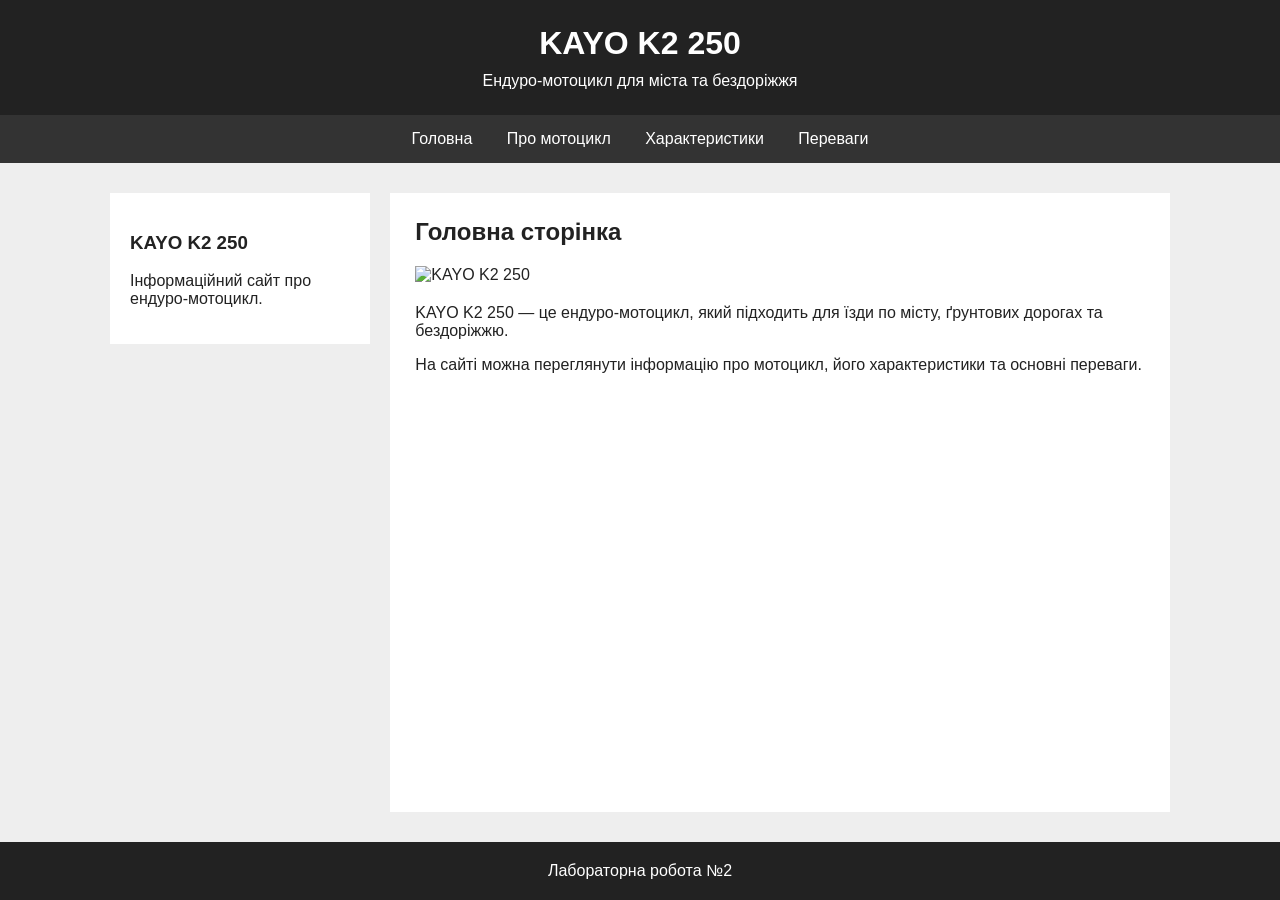
==== index.html @ bb19d6b8 "Add files via upload" ====
<!DOCTYPE html>
<html lang="uk">
<head>
    <meta charset="UTF-8">
    <meta name="viewport" content="width=device-width, initial-scale=1.0">
    <title>KAYO K2 250 - Головна</title>
    <link rel="stylesheet" href="style.css">
</head>

<body>

<header>
    <h1>KAYO K2 250</h1>
    <p>Ендуро-мотоцикл для міста та бездоріжжя</p>
</header>

<nav>
    <a href="index.html">Головна</a>
    <a href="about.html">Про мотоцикл</a>
    <a href="specs.html">Характеристики</a>
    <a href="advantages.html">Переваги</a>
</nav>

<div class="container">

    <aside>
        <h3>KAYO K2 250</h3>
        <p>Інформаційний сайт про ендуро-мотоцикл.</p>
    </aside>

    <main>
        <h2>Головна сторінка</h2>

        <img src="img/1.jpg" alt="KAYO K2 250">

        <p>
            KAYO K2 250 — це ендуро-мотоцикл,
            який підходить для їзди по місту,
            ґрунтових дорогах та бездоріжжю.
        </p>

        <p>
            На сайті можна переглянути інформацію
            про мотоцикл, його характеристики
            та основні переваги.
        </p>
    </main>

</div>

<footer>
    <p>Лабораторна робота №2</p>
</footer>

</body>
</html>
---- style.css ----
html {
    height: 100%;
}

body {
    margin: 0;
    min-height: 100vh;
    font-family: Arial, sans-serif;
    background-color: #eeeeee;
    color: #222222;

    display: flex;
    flex-direction: column;
}


/* Верхня частина */
header {
    background-color: #222222;
    color: white;
    text-align: center;
    padding: 25px;
}

header h1 {
    margin: 0 0 10px 0;
}

header p {
    margin: 0;
}


/* Навігація */
nav {
    background-color: #333333;
    text-align: center;
    padding: 15px;
}

nav a {
    color: white;
    text-decoration: none;
    margin: 0 15px;
}

nav a:hover {
    text-decoration: underline;
}


/* Основний блок */
.container {
    width: 100%;
    max-width: 1100px;
    margin: 30px auto;
    padding: 0 20px;
    display: flex;
    gap: 20px;
    box-sizing: border-box;

    flex: 1;
}


/* Бічна панель */
aside {
    width: 25%;
    height: fit-content;
    background-color: white;
    padding: 20px;
    box-sizing: border-box;
}


/* Основний контент */
main {
    width: 75%;
    background-color: white;
    padding: 25px;
    box-sizing: border-box;
}

main h2 {
    margin-top: 0;
}


/* Зображення */
main img {
    max-width: 100%;
    max-height: 400px;
    display: block;
    margin: 20px auto;
}


/* Таблиця */
table {
    width: 100%;
    border-collapse: collapse;
}

th,
td {
    padding: 10px;
    text-align: left;
}

th {
    background-color: #dddddd;
}


/* Список */
li {
    margin-bottom: 10px;
}


/* Футер */
footer {
    background-color: #222222;
    color: white;
    text-align: center;
    padding: 15px;
    margin-top: auto;
}

footer p {
    margin: 5px;
}


/* Для телефону */
@media (max-width: 700px) {

    .container {
        flex-direction: column;
    }

    aside,
    main {
        width: 100%;
    }

    nav a {
        display: block;
        margin: 10px;
    }
}
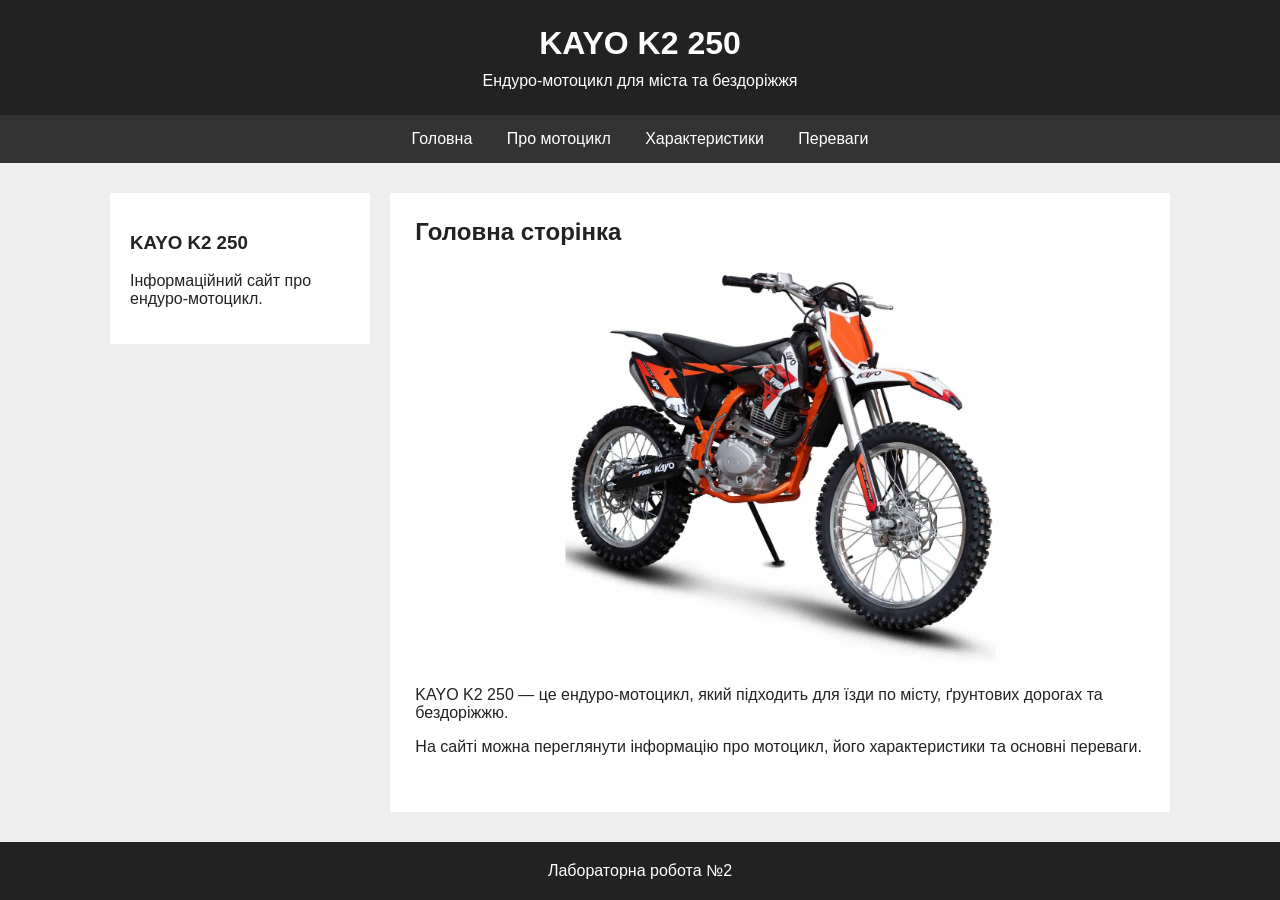
==== commit 10738f6f: "імг шлях поміняв" ====
--- a/index.html
+++ b/index.html
@@ -31,7 +31,7 @@
     <main>
         <h2>Головна сторінка</h2>
 
-        <img src="img/1.jpg" alt="KAYO K2 250">
+        <img src="1.jpg" alt="KAYO K2 250">
 
         <p>
             KAYO K2 250 — це ендуро-мотоцикл,
@@ -53,4 +53,4 @@
 </footer>
 
 </body>
-</html>+</html>
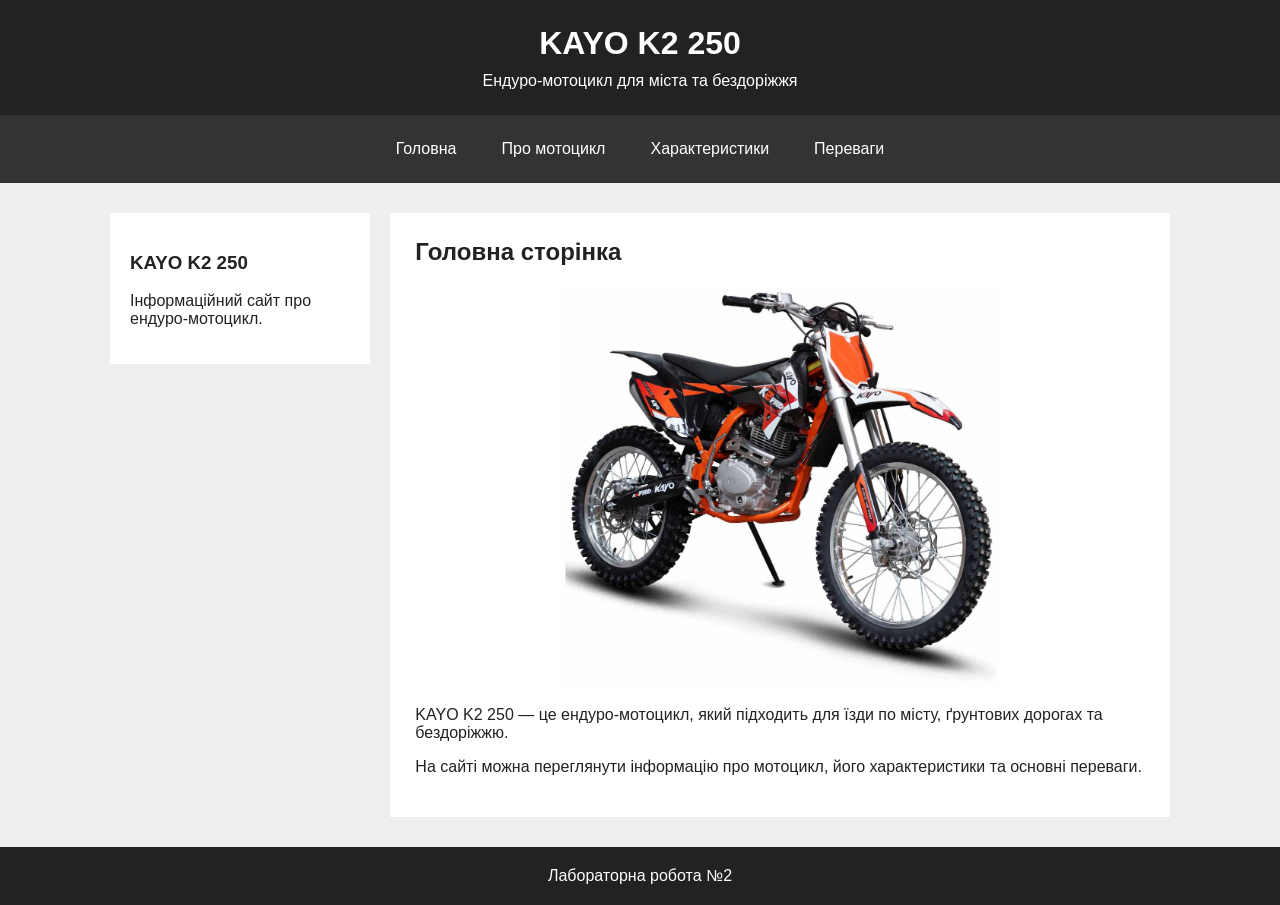
==== commit 18f3b12b: "Enhance navigation with inline styles and hover effects Added inline styles to navigation links for " ====
--- a/index.html
+++ b/index.html
@@ -14,11 +14,11 @@
     <p>Ендуро-мотоцикл для міста та бездоріжжя</p>
 </header>
 
-<nav>
-    <a href="index.html">Головна</a>
-    <a href="about.html">Про мотоцикл</a>
-    <a href="specs.html">Характеристики</a>
-    <a href="advantages.html">Переваги</a>
+<nav style="background-color: #333333; padding: 15px; text-align: center;">
+    <a href="index.html" style="color: white; text-decoration: none; padding: 10px 15px; display: inline-block; transition: all 0.3s ease;" onmouseover="this.style.backgroundColor='#555555'; this.style.boxShadow='0 0 12px rgba(255, 255, 255, 0.8)';" onmouseout="this.style.backgroundColor='transparent'; this.style.boxShadow='none';">Головна</a>
+    <a href="about.html" style="color: white; text-decoration: none; padding: 10px 15px; display: inline-block; transition: all 0.3s ease;" onmouseover="this.style.backgroundColor='#555555'; this.style.boxShadow='0 0 12px rgba(255, 255, 255, 0.8)';" onmouseout="this.style.backgroundColor='transparent'; this.style.boxShadow='none';">Про мотоцикл</a>
+    <a href="specs.html" style="color: white; text-decoration: none; padding: 10px 15px; display: inline-block; transition: all 0.3s ease;" onmouseover="this.style.backgroundColor='#555555'; this.style.boxShadow='0 0 12px rgba(255, 255, 255, 0.8)';" onmouseout="this.style.backgroundColor='transparent'; this.style.boxShadow='none';">Характеристики</a>
+    <a href="advantages.html" style="color: white; text-decoration: none; padding: 10px 15px; display: inline-block; transition: all 0.3s ease;" onmouseover="this.style.backgroundColor='#555555'; this.style.boxShadow='0 0 12px rgba(255, 255, 255, 0.8)';" onmouseout="this.style.backgroundColor='transparent'; this.style.boxShadow='none';">Переваги</a>
 </nav>
 
 <div class="container">
--- a/style.css
+++ b/style.css
@@ -8,13 +8,10 @@
     font-family: Arial, sans-serif;
     background-color: #eeeeee;
     color: #222222;
-
     display: flex;
     flex-direction: column;
 }
 
-
-/* Верхня частина */
 header {
     background-color: #222222;
     color: white;
@@ -30,26 +27,37 @@
     margin: 0;
 }
 
-
-/* Навігація */
+/* Навігація — вирівнювання посилань горизонтально по центру */
+/* Навігація — завжди горизонтальна */
 nav {
     background-color: #333333;
+    padding: 15px;
     text-align: center;
-    padding: 15px;
+    display: flex;
+    justify-content: center;
+    align-items: center;
+    flex-wrap: wrap;
+    gap: 15px; /* Расстояние между кнопками */
 }
 
+/* Стилі для кнопок меню */
 nav a {
     color: white;
     text-decoration: none;
-    margin: 0 15px;
+    padding: 10px 20px;
+    display: inline-block;
+    border-radius: 4px;
+    transition: all 0.3s ease;
 }
 
+/* Ефект світіння кнопок при наведенні */
 nav a:hover {
-    text-decoration: underline;
+    background-color: #555555; 
+    text-decoration: none;
+    box-shadow: 0 0 12px rgba(255, 255, 255, 0.8), inset 0 0 5px rgba(255, 255, 255, 0.4);
+    transform: translateY(-2px);
 }
 
-
-/* Основний блок */
 .container {
     width: 100%;
     max-width: 1100px;
@@ -58,12 +66,9 @@
     display: flex;
     gap: 20px;
     box-sizing: border-box;
-
     flex: 1;
 }
 
-
-/* Бічна панель */
 aside {
     width: 25%;
     height: fit-content;
@@ -72,8 +77,6 @@
     box-sizing: border-box;
 }
 
-
-/* Основний контент */
 main {
     width: 75%;
     background-color: white;
@@ -85,8 +88,6 @@
     margin-top: 0;
 }
 
-
-/* Зображення */
 main img {
     max-width: 100%;
     max-height: 400px;
@@ -94,31 +95,32 @@
     margin: 20px auto;
 }
 
-
-/* Таблиця */
 table {
     width: 100%;
     border-collapse: collapse;
+    margin-top: 15px;
+    margin-bottom: 15px;
 }
 
-th,
-td {
-    padding: 10px;
+th, td {
+    padding: 12px;
     text-align: left;
+    border-bottom: 1px solid #dddddd;
 }
 
 th {
-    background-color: #dddddd;
+    background-color: #222222;
+    color: white;
 }
 
+tr:hover {
+    background-color: #f5f5f5;
+}
 
-/* Список */
 li {
     margin-bottom: 10px;
 }
 
-
-/* Футер */
 footer {
     background-color: #222222;
     color: white;
@@ -131,21 +133,13 @@
     margin: 5px;
 }
 
-
-/* Для телефону */
+/* Адаптивність */
 @media (max-width: 700px) {
-
     .container {
         flex-direction: column;
     }
 
-    aside,
-    main {
+    aside, main {
         width: 100%;
     }
-
-    nav a {
-        display: block;
-        margin: 10px;
-    }
-}+}
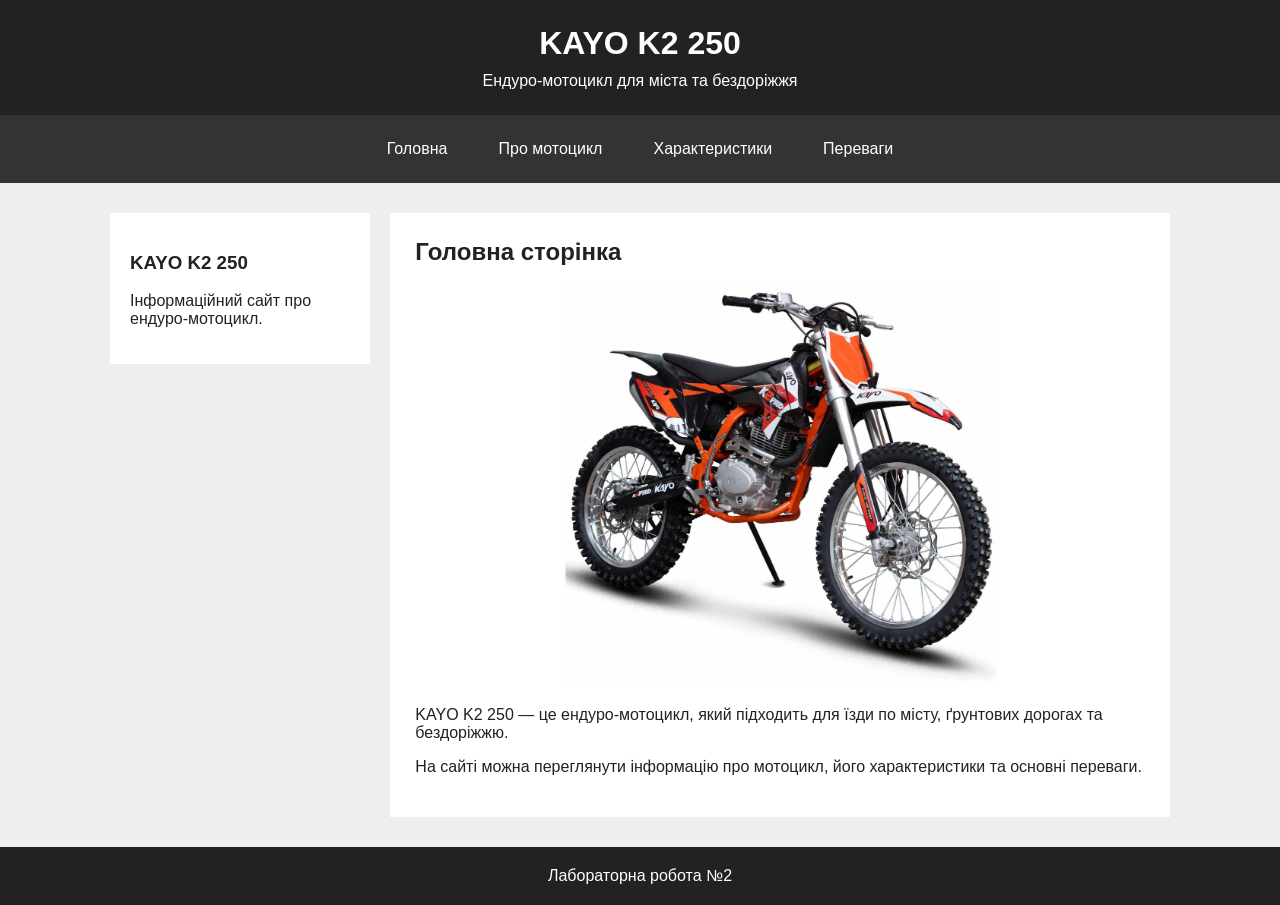
==== commit 68270e4e: "Refactor index.html for better styling and structure Updated navigation styles and improved layout." ====
--- a/index.html
+++ b/index.html
@@ -14,13 +14,12 @@
     <p>Ендуро-мотоцикл для міста та бездоріжжя</p>
 </header>
 
-<nav style="background-color: #333333; padding: 15px; text-align: center;">
-    <a href="index.html" style="color: white; text-decoration: none; padding: 10px 15px; display: inline-block; transition: all 0.3s ease;" onmouseover="this.style.backgroundColor='#555555'; this.style.boxShadow='0 0 12px rgba(255, 255, 255, 0.8)';" onmouseout="this.style.backgroundColor='transparent'; this.style.boxShadow='none';">Головна</a>
-    <a href="about.html" style="color: white; text-decoration: none; padding: 10px 15px; display: inline-block; transition: all 0.3s ease;" onmouseover="this.style.backgroundColor='#555555'; this.style.boxShadow='0 0 12px rgba(255, 255, 255, 0.8)';" onmouseout="this.style.backgroundColor='transparent'; this.style.boxShadow='none';">Про мотоцикл</a>
-    <a href="specs.html" style="color: white; text-decoration: none; padding: 10px 15px; display: inline-block; transition: all 0.3s ease;" onmouseover="this.style.backgroundColor='#555555'; this.style.boxShadow='0 0 12px rgba(255, 255, 255, 0.8)';" onmouseout="this.style.backgroundColor='transparent'; this.style.boxShadow='none';">Характеристики</a>
-    <a href="advantages.html" style="color: white; text-decoration: none; padding: 10px 15px; display: inline-block; transition: all 0.3s ease;" onmouseover="this.style.backgroundColor='#555555'; this.style.boxShadow='0 0 12px rgba(255, 255, 255, 0.8)';" onmouseout="this.style.backgroundColor='transparent'; this.style.boxShadow='none';">Переваги</a>
+<nav style="background-color: #333333; padding: 15px; text-align: center; white-space: nowrap;">
+    <a href="index.html" style="color: white; text-decoration: none; padding: 10px 18px; display: inline-block; border-radius: 4px; transition: all 0.3s ease;" onmouseover="this.style.backgroundColor='#555555'; this.style.boxShadow='0 0 12px rgba(255, 255, 255, 0.8)';" onmouseout="this.style.backgroundColor='transparent'; this.style.boxShadow='none';">Головна</a>
+    <a href="about.html" style="color: white; text-decoration: none; padding: 10px 18px; display: inline-block; border-radius: 4px; transition: all 0.3s ease;" onmouseover="this.style.backgroundColor='#555555'; this.style.boxShadow='0 0 12px rgba(255, 255, 255, 0.8)';" onmouseout="this.style.backgroundColor='transparent'; this.style.boxShadow='none';">Про мотоцикл</a>
+    <a href="specs.html" style="color: white; text-decoration: none; padding: 10px 18px; display: inline-block; border-radius: 4px; transition: all 0.3s ease;" onmouseover="this.style.backgroundColor='#555555'; this.style.boxShadow='0 0 12px rgba(255, 255, 255, 0.8)';" onmouseout="this.style.backgroundColor='transparent'; this.style.boxShadow='none';">Характеристики</a>
+    <a href="advantages.html" style="color: white; text-decoration: none; padding: 10px 18px; display: inline-block; border-radius: 4px; transition: all 0.3s ease;" onmouseover="this.style.backgroundColor='#555555'; this.style.boxShadow='0 0 12px rgba(255, 255, 255, 0.8)';" onmouseout="this.style.backgroundColor='transparent'; this.style.boxShadow='none';">Переваги</a>
 </nav>
-
 <div class="container">
 
     <aside>
